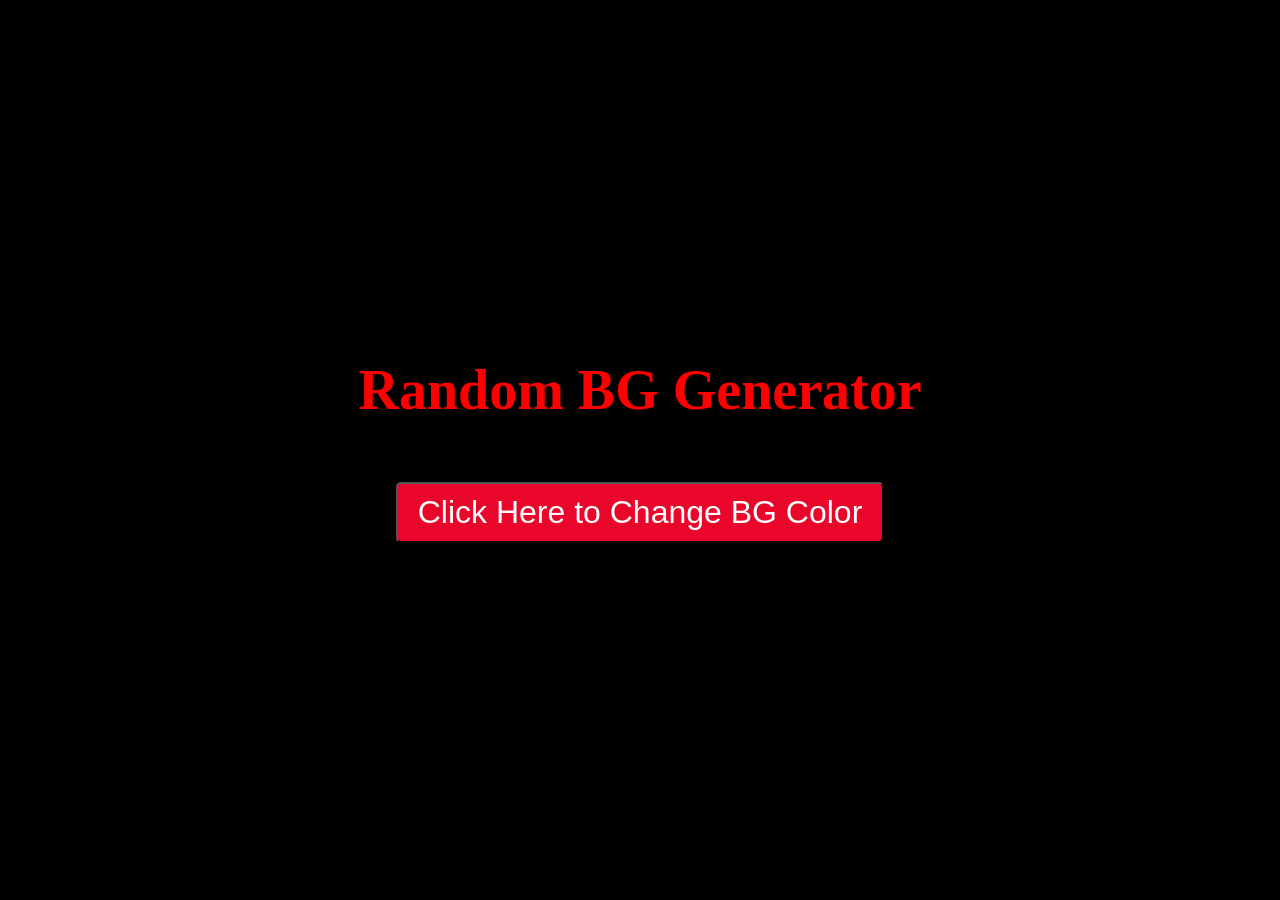
==== 02-Random-BG-Changer/index.html @ 54779fcc "JS mini projects 01 and 02 code added" ====
<!DOCTYPE html>
<html lang="en">
    <head>
      <meta charset="UTF-8">
      <meta name="viewport" content="width=device-width, initail-scale=1.0">
      <title> Random BG Changer</title>
       <link rel="stylesheet" href="style.css">
    </head>
    <body>
        <div id="container">
        <h1 id="title">  Random BG Generator </h1>
        <button id="btn"> Click Here to Change BG Color </button>
        </div>
        <script src="index.js"></script>
    </body>
</html>
---- 02-Random-BG-Changer/style.css ----
*{
    margin: 0;
    padding:0
}

#container{
    display:flex;
    flex-direction:column;
    align-items:center;
    justify-content:center;
    background-color:#000;
    color:#fff;
    gap:60px;
    height: 100vh;
}

#title{
    font-size:3.5rem;
    color:red
}

#btn{
    font-size:2rem;
    cursor:pointer;
    padding: 10px 20px;
    border-radius:5px;
   color: white;
   background-color: rgb(234, 5, 43);
}
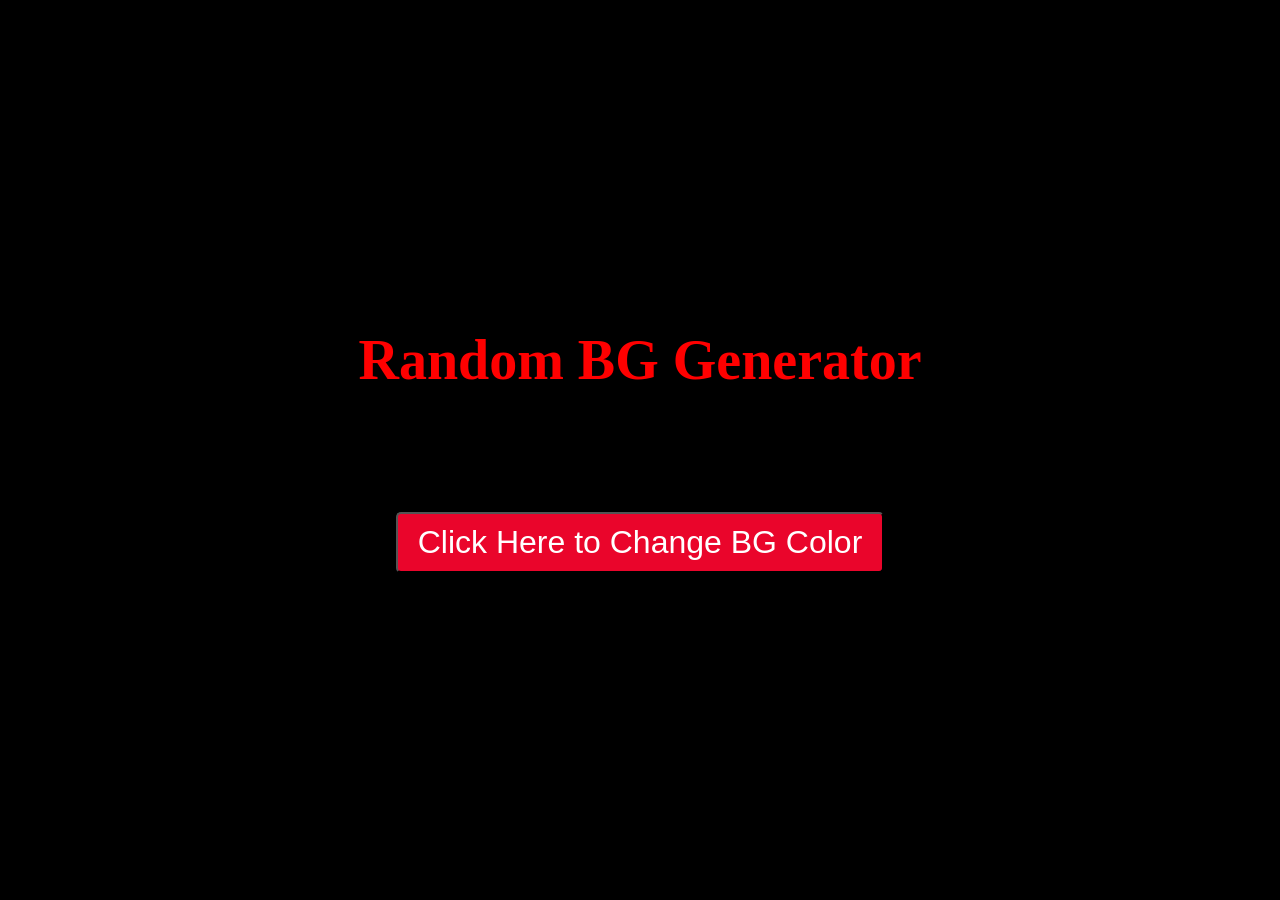
==== commit b87069c7: "BG-Color-Changer" ====
--- a/02-Random-BG-Changer/index.html
+++ b/02-Random-BG-Changer/index.html
@@ -9,6 +9,7 @@
     <body>
         <div id="container">
         <h1 id="title">  Random BG Generator </h1>
+        <div id="parent"></div>
         <button id="btn"> Click Here to Change BG Color </button>
         </div>
         <script src="index.js"></script>
